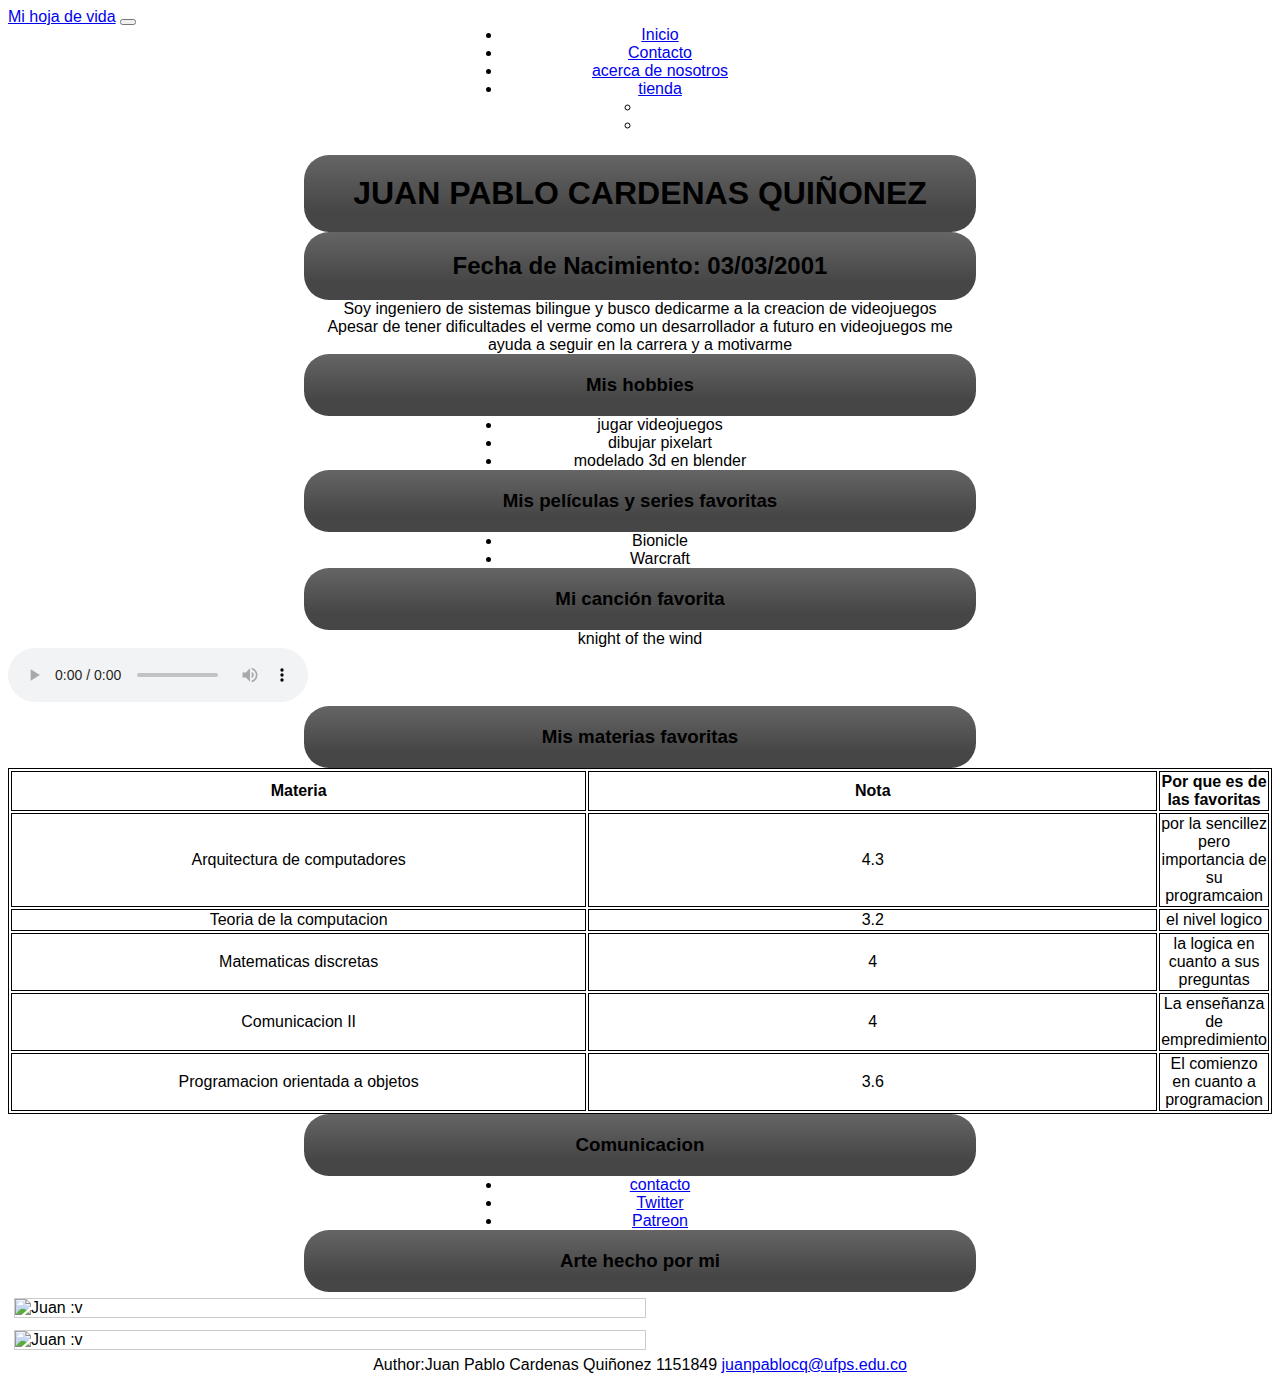
==== index.html @ d9d41d91 "se establecio conexion" ====
<!DOCTYPE html>
<!--
To change this license header, choose License Headers in Project Properties.
To change this template file, choose Tools | Templates
and open the template in the editor.
-->
<html>
<head>
  <link href="https://cdn.jsdelivr.net/npm/bootstrap@5.0.0-beta2/dist/css/bootstrap.min.css" rel="stylesheet" integrity="sha384-BmbxuPwQa2lc/FVzBcNJ7UAyJxM6wuqIj61tLrc4wSX0szH/Ev+nYRRuWlolflfl" crossorigin="anonymous">

  <link rel="stylesheet" type="text/css" href="estilo.css">
  <title>Pagina de Presentacion de Programacion Web</title>
  <meta charset="UTF-8">
  <meta name="viewport" content="width=device-width, initial-scale=1.0">
</head>
<body class="p-3 mb-2 bg-secondary bg-gradient text-white">
  <div class="border border-white p-3 mb-2 bg-dark bg-gradient text-white rounded">
    <nav class="navbar navbar-expand-lg navbar-dark bg-secondary bg-gradient rounded">
      <div class="container-fluid">
        <a class="navbar-brand" href="#">Mi hoja de vida</a>
        <button class="navbar-toggler" type="button" data-bs-toggle="collapse" data-bs-target="#navbarSupportedContent" aria-controls="navbarSupportedContent" aria-expanded="false" aria-label="Toggle navigation">
          <span class="navbar-toggler-icon"></span>
        </button>
        <div class="collapse navbar-collapse" id="navbarSupportedContent">
          <ul class="navbar-nav me-auto mb-2 mb-lg-0">
            <li class="nav-item">
              <a class="nav-link active" aria-current="page" href="#">Inicio</a>
            </li>
            <li class="nav-item">
              <a class="nav-link" href="contacto.html">Contacto</a>
            </li>
            <li class="nav-item " >
              <a class="nav-link " href="descripcion.html" >
              acerca de nosotros
              </a>
              <li class="nav-item " >
              <a class="nav-link " href="tienda.html" >
              tienda
              </a>
              <ul class="dropdown-menu" aria-labelledby="navbarDropdown">
                <li><a class="dropdown-item" href="#"></a></li>

                <li><hr class="dropdown-divider"></li>

              </ul>
            </li>

          </ul>
          <form class="d-flex" style="visibility: hidden">
            <input class="form-control me-2" type="search" placeholder="Search" aria-label="Search">
            <button class="btn btn-outline-success" type="submit">Search</button>
          </form>
        </div>
      </div>
    </nav>  

    <br>
    <div class="d-grid gap-3">
     <div class="p-2 bg-secondary bg-gradient border">  
      <h1 class="d-flex justify-content-center">JUAN PABLO CARDENAS QUIÑONEZ</h1>
      <hr>
      <h2>Fecha de Nacimiento: 03/03/2001</h2>
      
      <p>Soy ingeniero de sistemas bilingue y busco dedicarme a la creacion de videojuegos</p>
      <p>Apesar de tener dificultades el verme como un desarrollador a futuro en videojuegos me ayuda a seguir en la carrera y a motivarme </p>
      <hr>
      <h3>Mis hobbies</h3>

      <ul>
        <li>jugar videojuegos</li>
        <li>dibujar pixelart</li>
        <li>modelado 3d en blender</li>
      </ul>
      <hr>
      <h3>Mis películas y series favoritas</h3>
      <ul>
        <li>Bionicle</li>
        <li>Warcraft</li>

      </ul>
      <hr>
      <h3>Mi canción favorita</h3>
      <p>knight of the wind</p>
      <audio controls>
        <source src="knight-of-the-wind.mp3" type="audio/mpeg">
        </audio>
        <hr>
        <style>
          table, th, td {
            border: 1px solid black;
          }
        </style>

        <h3>Mis materias favoritas</h3>

        <table  >
          <tr>
            <th>Materia</th>
            <th>Nota</th>
            <th>Por que es de las favoritas</th>
          </tr>
          <tr>
            <td>Arquitectura de computadores</td>
            <td>4.3</td>
            <td>por la sencillez pero importancia de su programcaion</td>
          </tr>
          <tr>
            <td>Teoria de la computacion</td>
            <td>3.2</td>
            <td>el nivel logico </td>
          </tr>
          <tr>
            <td>Matematicas discretas</td>
            <td>4</td>
            <td>la logica en cuanto a sus preguntas</td>
          </tr>
          <tr>
            <td>Comunicacion II</td>
            <td>4</td>
            <td>La enseñanza de empredimiento</td>
          </tr>
          <tr>
            <td>Programacion orientada a objetos</td>
            <td>3.6</td>
            <td>El comienzo en cuanto a programacion</td>
          </tr>


        </table >

        <hr>
        <h3>Comunicacion</h3>
        <ul >
          <li><a  class="text-white" href="contacto.html">contacto</a></li>     
          <li><a  class="text-white" href="https://twitter.com/SAGARUS20">Twitter</a></li>
          <li><a  class="text-white" href="https://t.co/xKKmeOj93H?amp=1">Patreon</a></li>

        </ul>
        <hr>
        <h3>Arte hecho por mi</h3>

        <div class="responsive">
          <div class="gallery">
            <img  src="https://pbs.twimg.com/media/EuZmGghXYAYi1yy?format=jpg&name=small" alt="Juan :v">  
          </div>  
        </div>  
        <div class="responsive">
          <div class="gallery">      
            <img  src="https://pbs.twimg.com/media/Evp_qxkXcAcQhi9?format=jpg&name=small" alt="Juan :v">  
          </div>  
        </div> 

        <div class="clearfix"></div>

      </div>
    </div>
    <footer>
  <p>Author:Juan Pablo Cardenas Quiñonez 1151849<br>
  <a href="juanpablocq@ufps.edu.co">juanpablocq@ufps.edu.co</a></p>
</footer>

    <script src="https://cdn.jsdelivr.net/npm/bootstrap@5.0.0-beta2/dist/js/bootstrap.bundle.min.js" integrity="sha384-b5kHyXgcpbZJO/tY9Ul7kGkf1S0CWuKcCD38l8YkeH8z8QjE0GmW1gYU5S9FOnJ0" crossorigin="anonymous"></script>
  </body>
  </html>
---- estilo.css ----
h3,h2,h1{
	padding: 20px;
	border-radius: 25px;
	width: 50%;
	
	background: rgb(70,70,70);
	background: linear-gradient(0deg, rgba(70,70,70,1) 27%, rgba(101,101,101,1) 100%, rgba(255,255,255,1) 100%);
}

label{
	padding: 20px;
	border-radius: 25px;
	width: 200px;
	background: rgb(70,70,70);
	background: linear-gradient(0deg, rgba(70,70,70,1) 27%, rgba(101,101,101,1) 100%, rgba(255,255,255,1) 100%);
}

div.gallery {
  border: 1px solid #ccc;
}

div.gallery:hover {
  border: 1px solid #777;
}

img {
   
    width: 100%;
    height: 400px;
    
}
.responsive {
  padding: 0 6px;
  float: left;
  width: 24.99999%;
}


*{

	font-family: arial;
}

.clearfix:after {
	content: "";
	display: table;
	clear: both;
}

/*Large devices only*/
@media (min-width: 992px) {

	h3,h2,h1,p,li,ul,td{
		text-align: center;
		margin: auto;
		width: 50%;
	}
	li{

	}
	.responsive {
		width: 49.99999%;
		margin: 6px 0;
	}

		br,hr,div.phone {
display: none;
}

}

/********** Medium devices only **********/
@media (min-width: 480px) and (max-width: 991px) {
	
	.responsive {
		width: 100%;
	}
	br,hr,div.phone {
 display: block;
}
table,th,tr,div.pc {
	 display: none;
}
}

@media (min-width: 10px) and (max-width: 480px) {
	
	.responsive {
		width: 100%;
	}
		br,hr,div.phone {
display: block;
}
table,th,tr,div.pc {
	 display: none;
}
}
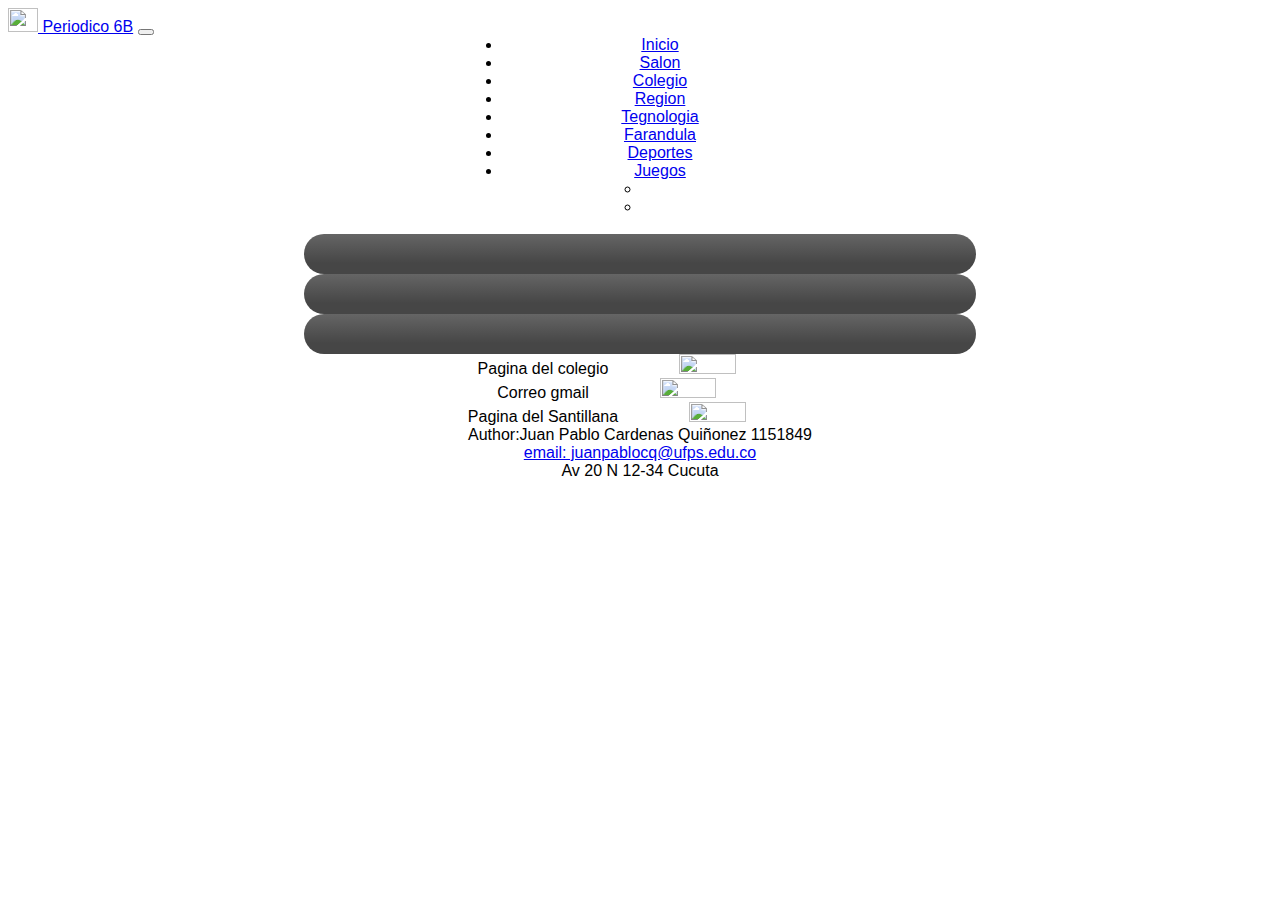
==== commit edaeef16: "actualizacion 1" ====
--- a/index.html
+++ b/index.html
@@ -17,7 +17,10 @@
   <div class="border border-white p-3 mb-2 bg-dark bg-gradient text-white rounded">
     <nav class="navbar navbar-expand-lg navbar-dark bg-secondary bg-gradient rounded">
       <div class="container-fluid">
-        <a class="navbar-brand" href="#">Mi hoja de vida</a>
+
+        <a class="navbar-brand" href="#">
+           <img src="https://upload.wikimedia.org/wikipedia/commons/0/03/UFPS_Logo.png" alt="" width="30" height="24" class="d-inline-block align-text-top">
+        Periodico 6B</a>
         <button class="navbar-toggler" type="button" data-bs-toggle="collapse" data-bs-target="#navbarSupportedContent" aria-controls="navbarSupportedContent" aria-expanded="false" aria-label="Toggle navigation">
           <span class="navbar-toggler-icon"></span>
         </button>
@@ -27,15 +30,31 @@
               <a class="nav-link active" aria-current="page" href="#">Inicio</a>
             </li>
             <li class="nav-item">
-              <a class="nav-link" href="contacto.html">Contacto</a>
+              <a class="nav-link" href="contacto.html">Salon</a>
             </li>
             <li class="nav-item " >
               <a class="nav-link " href="descripcion.html" >
-              acerca de nosotros
+              Colegio
               </a>
               <li class="nav-item " >
               <a class="nav-link " href="tienda.html" >
-              tienda
+              Region
+              </a>
+                <li class="nav-item " >
+              <a class="nav-link " href="tienda.html" >
+              Tegnologia
+              </a>
+               <li class="nav-item " >
+              <a class="nav-link " href="tienda.html" >
+              Farandula
+              </a>
+               <li class="nav-item " >
+              <a class="nav-link " href="tienda.html" >
+              Deportes
+              </a>
+               <li class="nav-item " >
+              <a class="nav-link " href="tienda.html" >
+              Juegos
               </a>
               <ul class="dropdown-menu" aria-labelledby="navbarDropdown">
                 <li><a class="dropdown-item" href="#"></a></li>
@@ -46,118 +65,106 @@
             </li>
 
           </ul>
-          <form class="d-flex" style="visibility: hidden">
-            <input class="form-control me-2" type="search" placeholder="Search" aria-label="Search">
-            <button class="btn btn-outline-success" type="submit">Search</button>
-          </form>
+
         </div>
       </div>
     </nav>  
 
-    <br>
-    <div class="d-grid gap-3">
-     <div class="p-2 bg-secondary bg-gradient border">  
-      <h1 class="d-flex justify-content-center">JUAN PABLO CARDENAS QUIÑONEZ</h1>
-      <hr>
-      <h2>Fecha de Nacimiento: 03/03/2001</h2>
-      
-      <p>Soy ingeniero de sistemas bilingue y busco dedicarme a la creacion de videojuegos</p>
-      <p>Apesar de tener dificultades el verme como un desarrollador a futuro en videojuegos me ayuda a seguir en la carrera y a motivarme </p>
-      <hr>
-      <h3>Mis hobbies</h3>
+ <div class="border border-white p-3 mb-2 bg-dark bg-gradient text-white rounded">
+    <div class="p-2 bg-secondary border">
 
-      <ul>
-        <li>jugar videojuegos</li>
-        <li>dibujar pixelart</li>
-        <li>modelado 3d en blender</li>
-      </ul>
-      <hr>
-      <h3>Mis películas y series favoritas</h3>
-      <ul>
-        <li>Bionicle</li>
-        <li>Warcraft</li>
-
-      </ul>
-      <hr>
-      <h3>Mi canción favorita</h3>
-      <p>knight of the wind</p>
-      <audio controls>
-        <source src="knight-of-the-wind.mp3" type="audio/mpeg">
-        </audio>
-        <hr>
-        <style>
-          table, th, td {
-            border: 1px solid black;
-          }
-        </style>
-
-        <h3>Mis materias favoritas</h3>
-
-        <table  >
-          <tr>
-            <th>Materia</th>
-            <th>Nota</th>
-            <th>Por que es de las favoritas</th>
-          </tr>
-          <tr>
-            <td>Arquitectura de computadores</td>
-            <td>4.3</td>
-            <td>por la sencillez pero importancia de su programcaion</td>
-          </tr>
-          <tr>
-            <td>Teoria de la computacion</td>
-            <td>3.2</td>
-            <td>el nivel logico </td>
-          </tr>
-          <tr>
-            <td>Matematicas discretas</td>
-            <td>4</td>
-            <td>la logica en cuanto a sus preguntas</td>
-          </tr>
-          <tr>
-            <td>Comunicacion II</td>
-            <td>4</td>
-            <td>La enseñanza de empredimiento</td>
-          </tr>
-          <tr>
-            <td>Programacion orientada a objetos</td>
-            <td>3.6</td>
-            <td>El comienzo en cuanto a programacion</td>
-          </tr>
-
-
-        </table >
-
-        <hr>
-        <h3>Comunicacion</h3>
-        <ul >
-          <li><a  class="text-white" href="contacto.html">contacto</a></li>     
-          <li><a  class="text-white" href="https://twitter.com/SAGARUS20">Twitter</a></li>
-          <li><a  class="text-white" href="https://t.co/xKKmeOj93H?amp=1">Patreon</a></li>
-
-        </ul>
-        <hr>
-        <h3>Arte hecho por mi</h3>
-
-        <div class="responsive">
-          <div class="gallery">
-            <img  src="https://pbs.twimg.com/media/EuZmGghXYAYi1yy?format=jpg&name=small" alt="Juan :v">  
-          </div>  
-        </div>  
-        <div class="responsive">
-          <div class="gallery">      
-            <img  src="https://pbs.twimg.com/media/Evp_qxkXcAcQhi9?format=jpg&name=small" alt="Juan :v">  
-          </div>  
-        </div> 
-
-        <div class="clearfix"></div>
+    <img  id="principal" alt="">
+<h1></h1>
+<p></p> 
+<h1></h1>
+<p></p>
+<h1></h1>
+<p></p>
 
       </div>
     </div>
-    <footer>
-  <p>Author:Juan Pablo Cardenas Quiñonez 1151849<br>
-  <a href="juanpablocq@ufps.edu.co">juanpablocq@ufps.edu.co</a></p>
+
+
+
+       <div class="border border-white p-3 mb-2 bg-dark bg-gradient text-white rounded">
+    <footer class= "p-2 bg-secondary border">
+      <div class="container">
+    <div class="row">
+         <div class="col-sm-9">
+          <div class="row">
+ <div class="col-sm-4">
+  <p>Pagina del colegio
+     <img src="https://upload.wikimedia.org/wikipedia/commons/0/03/UFPS_Logo.png" class="footerlogo"
+ alt=""><p>
+   </div>
+     <div class="col-sm-4">
+  <p>Correo gmail
+     <img src="https://upload.wikimedia.org/wikipedia/commons/0/03/UFPS_Logo.png" class="footerlogo"
+ alt=""><p>
+   </div>
+      <div class="col-sm-4">
+  <p>Pagina del Santillana
+     <img src="https://upload.wikimedia.org/wikipedia/commons/0/03/UFPS_Logo.png" class="footerlogo"
+ alt=""><p>
+   </div></div>
+    </div>
+      <div class="col-sm-3">
+        <p>Author:Juan Pablo Cardenas Quiñonez 1151849<p>
+  <a href="juanpablocq@ufps.edu.co">email: juanpablocq@ufps.edu.co</a></p>
+  <p>Av 20 N 12-34 Cucuta<p>
+    </div>
+    
+
+
+      </div>
+        </div>
 </footer>
+<script type="text/javascript">
+  
+            function generarN(data){
+      window.localStorage.setItem('noticia', JSON.stringify(data));
+
+    }
+      var urlnoticia = "https://carlosreneas.github.io/endpoints/noticias.json";
+  var fetchN = fetch(urlnoticia)
+    .then(response => response.json())
+    .then(data => generarN(data))
+    .catch(function (error) {
+    });
+
+var noticia=JSON.parse(window.localStorage.getItem('noticia'));
+console.log(noticia);
+
+            function generarT(data){
+      window.localStorage.setItem('tegno', JSON.stringify(data));
+
+    }
+      var urltegno = "https://carlosreneas.github.io/endpoints/categoria_tecnologia.json";
+  var fetchT = fetch(urltegno)
+    .then(response => response.json())
+    .then(data => generarT(data))
+    .catch(function (error) {
+    });
+
+var tegno=JSON.parse(window.localStorage.getItem('tegno'));
+
+            function generarD(data){
+      window.localStorage.setItem('dep', JSON.stringify(data));
+
+    }
+      var urldep = "https://carlosreneas.github.io/endpoints/categoria_deporte.json";
+  var fetchD = fetch(urldep)
+    .then(response => response.json())
+    .then(data => generarD(data))
+    .catch(function (error) {
+    });
+
+var dep=JSON.parse(window.localStorage.getItem('dep'));
+
+          document.getElementById(principal).src=noticia;
+
+
+</script>
 
     <script src="https://cdn.jsdelivr.net/npm/bootstrap@5.0.0-beta2/dist/js/bootstrap.bundle.min.js" integrity="sha384-b5kHyXgcpbZJO/tY9Ul7kGkf1S0CWuKcCD38l8YkeH8z8QjE0GmW1gYU5S9FOnJ0" crossorigin="anonymous"></script>
   </body>
--- a/estilo.css
+++ b/estilo.css
@@ -24,11 +24,9 @@
   border: 1px solid #777;
 }
 
-img {
-   
-    width: 100%;
-    height: 400px;
-    
+.footerlogo{
+	width: 30%;
+	height: 30%;
 }
 .responsive {
   padding: 0 6px;
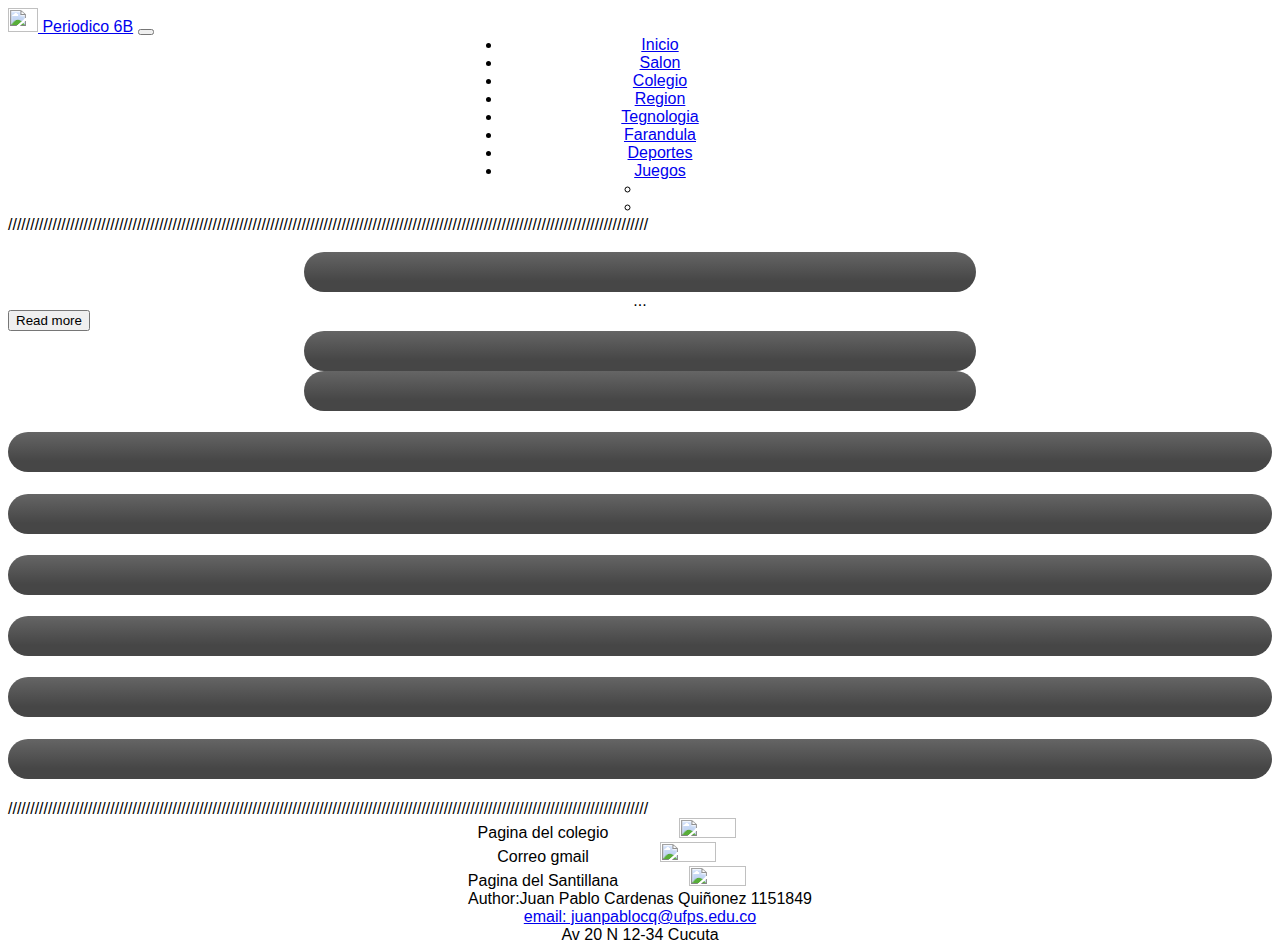
==== commit 132698db: "se añadio noticias extras" ====
--- a/index.html
+++ b/index.html
@@ -19,153 +19,234 @@
       <div class="container-fluid">
 
         <a class="navbar-brand" href="#">
-           <img src="https://upload.wikimedia.org/wikipedia/commons/0/03/UFPS_Logo.png" alt="" width="30" height="24" class="d-inline-block align-text-top">
-        Periodico 6B</a>
-        <button class="navbar-toggler" type="button" data-bs-toggle="collapse" data-bs-target="#navbarSupportedContent" aria-controls="navbarSupportedContent" aria-expanded="false" aria-label="Toggle navigation">
-          <span class="navbar-toggler-icon"></span>
-        </button>
-        <div class="collapse navbar-collapse" id="navbarSupportedContent">
-          <ul class="navbar-nav me-auto mb-2 mb-lg-0">
-            <li class="nav-item">
-              <a class="nav-link active" aria-current="page" href="#">Inicio</a>
-            </li>
-            <li class="nav-item">
-              <a class="nav-link" href="contacto.html">Salon</a>
-            </li>
+         <img src="https://upload.wikimedia.org/wikipedia/commons/0/03/UFPS_Logo.png" alt="" width="30" height="24" class="d-inline-block align-text-top">
+       Periodico 6B</a>
+       <button class="navbar-toggler" type="button" data-bs-toggle="collapse" data-bs-target="#navbarSupportedContent" aria-controls="navbarSupportedContent" aria-expanded="false" aria-label="Toggle navigation">
+        <span class="navbar-toggler-icon"></span>
+      </button>
+      <div class="collapse navbar-collapse" id="navbarSupportedContent">
+        <ul class="navbar-nav me-auto mb-2 mb-lg-0">
+          <li class="nav-item">
+            <a class="nav-link active" aria-current="page" href="#">Inicio</a>
+          </li>
+          <li class="nav-item">
+            <a class="nav-link" href="contacto.html">Salon</a>
+          </li>
+          <li class="nav-item " >
+            <a class="nav-link " href="descripcion.html" >
+              Colegio
+            </a>
             <li class="nav-item " >
-              <a class="nav-link " href="descripcion.html" >
-              Colegio
+              <a class="nav-link " href="tienda.html" >
+                Region
               </a>
               <li class="nav-item " >
-              <a class="nav-link " href="tienda.html" >
-              Region
-              </a>
+                <a class="nav-link " href="tienda.html" >
+                  Tegnologia
+                </a>
                 <li class="nav-item " >
-              <a class="nav-link " href="tienda.html" >
-              Tegnologia
-              </a>
-               <li class="nav-item " >
-              <a class="nav-link " href="tienda.html" >
-              Farandula
-              </a>
-               <li class="nav-item " >
-              <a class="nav-link " href="tienda.html" >
-              Deportes
-              </a>
-               <li class="nav-item " >
-              <a class="nav-link " href="tienda.html" >
-              Juegos
-              </a>
-              <ul class="dropdown-menu" aria-labelledby="navbarDropdown">
-                <li><a class="dropdown-item" href="#"></a></li>
-
-                <li><hr class="dropdown-divider"></li>
-
-              </ul>
-            </li>
-
-          </ul>
-
+                  <a class="nav-link " href="tienda.html" >
+                    Farandula
+                  </a>
+                  <li class="nav-item " >
+                    <a class="nav-link " href="tienda.html" >
+                      Deportes
+                    </a>
+                    <li class="nav-item " >
+                      <a class="nav-link " href="tienda.html" >
+                        Juegos
+                      </a>
+                      <ul class="dropdown-menu" aria-labelledby="navbarDropdown">
+                        <li><a class="dropdown-item" href="#"></a></li>
+
+                        <li><hr class="dropdown-divider"></li>
+
+                      </ul>
+                    </li>
+
+                  </ul>
+
+                </div>
+              </div>
+            </nav>  
+            ////////////////////////////////////////////////////////////////////////////////////////////////////////////////////////////////////////////////
+            <div class="container">
+             <div class="row row-cols-2">
+              
+
+               <div class="col-md-8">
+                <div class="border border-white p-3 mb-2 bg-dark bg-gradient text-white rounded">
+                  <div class="p-2 bg-secondary border">
+
+                    <img  id="principal" alt="" class="rounded mx-auto d-block">
+                    <h1 id="noticia_1" data-noticia="1"></h1>
+                    <p id="noticia_1_text" data-noticia="11"><span id="dots">...</span>
+              
+                      <span id="more"></p> 
+                      <button onclick="read()" id="myBtn">Read more</button>
+                    <h1 id="noticia_2" data-noticia="2"></h1>
+                    <p id="noticia_2_text" data-noticia="12"></p>
+                    <h1 id="noticia_3" data-noticia="3"></h1>
+                    <p id="noticia_3_text" data-noticia="13"></p>
+
+                  </div>
+                </div>
+              </div>
+
+              <div class="col-6 col-md-4" id="min">
+
+               <div class="border border-white p-3 mb-2 bg-dark bg-gradient text-white rounded" id="adjust">
+                <div class="p-2 bg-secondary border">
+
+                  <h4 id="tegnologia_1" data-noticia="1"></h4>
+
+                  <h4 id="tegnologia_2" data-noticia="2"></h4>
+
+                  <h4 id="tegnologia_3" data-noticia="3"></h4>
+
+                </div>
+              </div>
+
+              <div class="border border-white p-3 mb-2 bg-dark bg-gradient text-white rounded" id="adjust">
+                <div class="p-2 bg-secondary border">
+
+                  <h4 id="deporte_1" data-noticia="1"></h4>
+
+                  <h4 id="deporte_2" data-noticia="2"></h4>
+
+                  <h4 id="deporte_3" data-noticia="3"></h4>
+
+                </div>
+              </div>
+
+            </div>
+
+            
+          </div>
         </div>
-      </div>
-    </nav>  
-
- <div class="border border-white p-3 mb-2 bg-dark bg-gradient text-white rounded">
-    <div class="p-2 bg-secondary border">
-
-    <img  id="principal" alt="">
-<h1></h1>
-<p></p> 
-<h1></h1>
-<p></p>
-<h1></h1>
-<p></p>
-
-      </div>
-    </div>
-
-
-
-       <div class="border border-white p-3 mb-2 bg-dark bg-gradient text-white rounded">
-    <footer class= "p-2 bg-secondary border">
-      <div class="container">
-    <div class="row">
-         <div class="col-sm-9">
-          <div class="row">
- <div class="col-sm-4">
-  <p>Pagina del colegio
-     <img src="https://upload.wikimedia.org/wikipedia/commons/0/03/UFPS_Logo.png" class="footerlogo"
- alt=""><p>
-   </div>
-     <div class="col-sm-4">
-  <p>Correo gmail
-     <img src="https://upload.wikimedia.org/wikipedia/commons/0/03/UFPS_Logo.png" class="footerlogo"
- alt=""><p>
-   </div>
-      <div class="col-sm-4">
-  <p>Pagina del Santillana
-     <img src="https://upload.wikimedia.org/wikipedia/commons/0/03/UFPS_Logo.png" class="footerlogo"
- alt=""><p>
-   </div></div>
-    </div>
-      <div class="col-sm-3">
-        <p>Author:Juan Pablo Cardenas Quiñonez 1151849<p>
-  <a href="juanpablocq@ufps.edu.co">email: juanpablocq@ufps.edu.co</a></p>
-  <p>Av 20 N 12-34 Cucuta<p>
-    </div>
-    
-
-
-      </div>
-        </div>
-</footer>
-<script type="text/javascript">
-  
-            function generarN(data){
-      window.localStorage.setItem('noticia', JSON.stringify(data));
-
-    }
-      var urlnoticia = "https://carlosreneas.github.io/endpoints/noticias.json";
-  var fetchN = fetch(urlnoticia)
-    .then(response => response.json())
-    .then(data => generarN(data))
-    .catch(function (error) {
-    });
-
-var noticia=JSON.parse(window.localStorage.getItem('noticia'));
-console.log(noticia);
-
-            function generarT(data){
-      window.localStorage.setItem('tegno', JSON.stringify(data));
-
-    }
-      var urltegno = "https://carlosreneas.github.io/endpoints/categoria_tecnologia.json";
-  var fetchT = fetch(urltegno)
-    .then(response => response.json())
-    .then(data => generarT(data))
-    .catch(function (error) {
-    });
-
-var tegno=JSON.parse(window.localStorage.getItem('tegno'));
-
-            function generarD(data){
-      window.localStorage.setItem('dep', JSON.stringify(data));
-
-    }
-      var urldep = "https://carlosreneas.github.io/endpoints/categoria_deporte.json";
-  var fetchD = fetch(urldep)
-    .then(response => response.json())
-    .then(data => generarD(data))
-    .catch(function (error) {
-    });
-
-var dep=JSON.parse(window.localStorage.getItem('dep'));
-
-          document.getElementById(principal).src=noticia;
-
-
-</script>
-
-    <script src="https://cdn.jsdelivr.net/npm/bootstrap@5.0.0-beta2/dist/js/bootstrap.bundle.min.js" integrity="sha384-b5kHyXgcpbZJO/tY9Ul7kGkf1S0CWuKcCD38l8YkeH8z8QjE0GmW1gYU5S9FOnJ0" crossorigin="anonymous"></script>
-  </body>
-  </html>
+
+        
+
+        ////////////////////////////////////////////////////////////////////////////////////////////////////////////////////////////////////////////////
+
+
+        <div class="border border-white p-3 mb-2 bg-dark bg-gradient text-white rounded">
+          <footer class= "p-2 bg-secondary border">
+            <div class="container">
+              <div class="row">
+               <div class="col-sm-9">
+                <div class="row">
+                 <div class="col-sm-4">
+                  <p>Pagina del colegio
+                   <img src="https://upload.wikimedia.org/wikipedia/commons/0/03/UFPS_Logo.png" class="footerlogo"
+                   alt=""><p>
+                   </div>
+                   <div class="col-sm-4">
+                    <p>Correo gmail
+                     <img src="https://upload.wikimedia.org/wikipedia/commons/0/03/UFPS_Logo.png" class="footerlogo"
+                     alt=""><p>
+                     </div>
+                     <div class="col-sm-4">
+                      <p>Pagina del Santillana
+                       <img src="https://upload.wikimedia.org/wikipedia/commons/0/03/UFPS_Logo.png" class="footerlogo"
+                       alt=""><p>
+                       </div></div>
+                     </div>
+                     <div class="col-sm-3">
+                      <p>Author:Juan Pablo Cardenas Quiñonez 1151849<p>
+                        <a href="juanpablocq@ufps.edu.co">email: juanpablocq@ufps.edu.co</a></p>
+                        <p>Av 20 N 12-34 Cucuta<p>
+                        </div>
+
+
+
+                      </div>
+                    </div>
+                  </footer>
+                  <script type="text/javascript">
+
+                    function generarN(data){
+                      window.localStorage.setItem('noticia', JSON.stringify(data));
+
+                    }
+                    var urlnoticia = "https://carlosreneas.github.io/endpoints/noticias.json";
+                    var fetchN = fetch(urlnoticia)
+                    .then(response => response.json())
+                    .then(data => generarN(data))
+                    .catch(function (error) {
+                    });
+
+                    var noticia=JSON.parse(window.localStorage.getItem('noticia'));
+                    console.log(noticia[0].img);
+
+                    function generarT(data){
+                      window.localStorage.setItem('tegno', JSON.stringify(data));
+
+                    }
+                    var urltegno = "https://carlosreneas.github.io/endpoints/categoria_tecnologia.json";
+                    var fetchT = fetch(urltegno)
+                    .then(response => response.json())
+                    .then(data => generarT(data))
+                    .catch(function (error) {
+                    });
+
+                    var tegno=JSON.parse(window.localStorage.getItem('tegno'));
+
+                    function generarD(data){
+                      window.localStorage.setItem('dep', JSON.stringify(data));
+
+                    }
+                    var urldep = "https://carlosreneas.github.io/endpoints/categoria_deporte.json";
+                    var fetchD = fetch(urldep)
+                    .then(response => response.json())
+                    .then(data => generarD(data))
+                    .catch(function (error) {
+                    });
+
+                    var dep=JSON.parse(window.localStorage.getItem('dep'));
+
+
+
+                    document.getElementById("principal").src=noticia[0].img;
+                    document.getElementById("noticia_1").textContent=noticia[0].titulo;
+                    document.getElementById("noticia_1_text").textContent=noticia[0].descripcion;
+                    document.getElementById("noticia_2").textContent=noticia[1].titulo;
+                    document.getElementById("noticia_2_text").textContent=noticia[1].descripcion;
+                    document.getElementById("noticia_3").textContent=noticia[2].titulo;
+                    document.getElementById("noticia_3_text").textContent=noticia[2].descripcion;
+
+                    document.getElementById("tegnologia_1").textContent=tegno[0].titulo;
+
+                    document.getElementById("tegnologia_2").textContent=tegno[1].titulo;
+
+                    document.getElementById("tegnologia_3").textContent=tegno[2].titulo;
+
+
+                    document.getElementById("deporte_1").textContent=dep[0].titulo;
+
+                    document.getElementById("deporte_2").textContent=dep[1].titulo;
+
+                    document.getElementById("deporte_3").textContent=dep[2].titulo;
+
+                    function read() {
+  var dots = document.getElementById("dots");
+  var moreText = document.getElementById("more");
+  var btnText = document.getElementById("myBtn");
+
+  if (dots.style.display === "none") {
+    dots.style.display = "inline";
+    btnText.innerHTML = "Read more";
+    moreText.style.display = "none";
+  } else {
+    dots.style.display = "none";
+    btnText.innerHTML = "Read less";
+    moreText.style.display = "inline";
+  }
+}
+
+
+                  </script>
+
+                  <script src="https://cdn.jsdelivr.net/npm/bootstrap@5.0.0-beta2/dist/js/bootstrap.bundle.min.js" integrity="sha384-b5kHyXgcpbZJO/tY9Ul7kGkf1S0CWuKcCD38l8YkeH8z8QjE0GmW1gYU5S9FOnJ0" crossorigin="anonymous"></script>
+                </body>
+                </html>
--- a/estilo.css
+++ b/estilo.css
@@ -1,8 +1,17 @@
 
-h3,h2,h1{
+h1{
 	padding: 20px;
 	border-radius: 25px;
 	width: 50%;
+	
+	background: rgb(70,70,70);
+	background: linear-gradient(0deg, rgba(70,70,70,1) 27%, rgba(101,101,101,1) 100%, rgba(255,255,255,1) 100%);
+}
+
+h4{
+	padding: 20px;
+	border-radius: 25px;
+
 	
 	background: rgb(70,70,70);
 	background: linear-gradient(0deg, rgba(70,70,70,1) 27%, rgba(101,101,101,1) 100%, rgba(255,255,255,1) 100%);
@@ -15,13 +24,15 @@
 	background: rgb(70,70,70);
 	background: linear-gradient(0deg, rgba(70,70,70,1) 27%, rgba(101,101,101,1) 100%, rgba(255,255,255,1) 100%);
 }
+#more {display: none;}
+div.min{
+	height: 50%;
+	width: 10%;
 
-div.gallery {
-  border: 1px solid #ccc;
 }
-
-div.gallery:hover {
-  border: 1px solid #777;
+div.adjust {
+	height: 50%;
+width: 10%;
 }
 
 .footerlogo{
@@ -33,8 +44,10 @@
   float: left;
   width: 24.99999%;
 }
-
-
+.principal{
+	width: 30%;
+	height: 30%;
+}
 *{
 
 	font-family: arial;
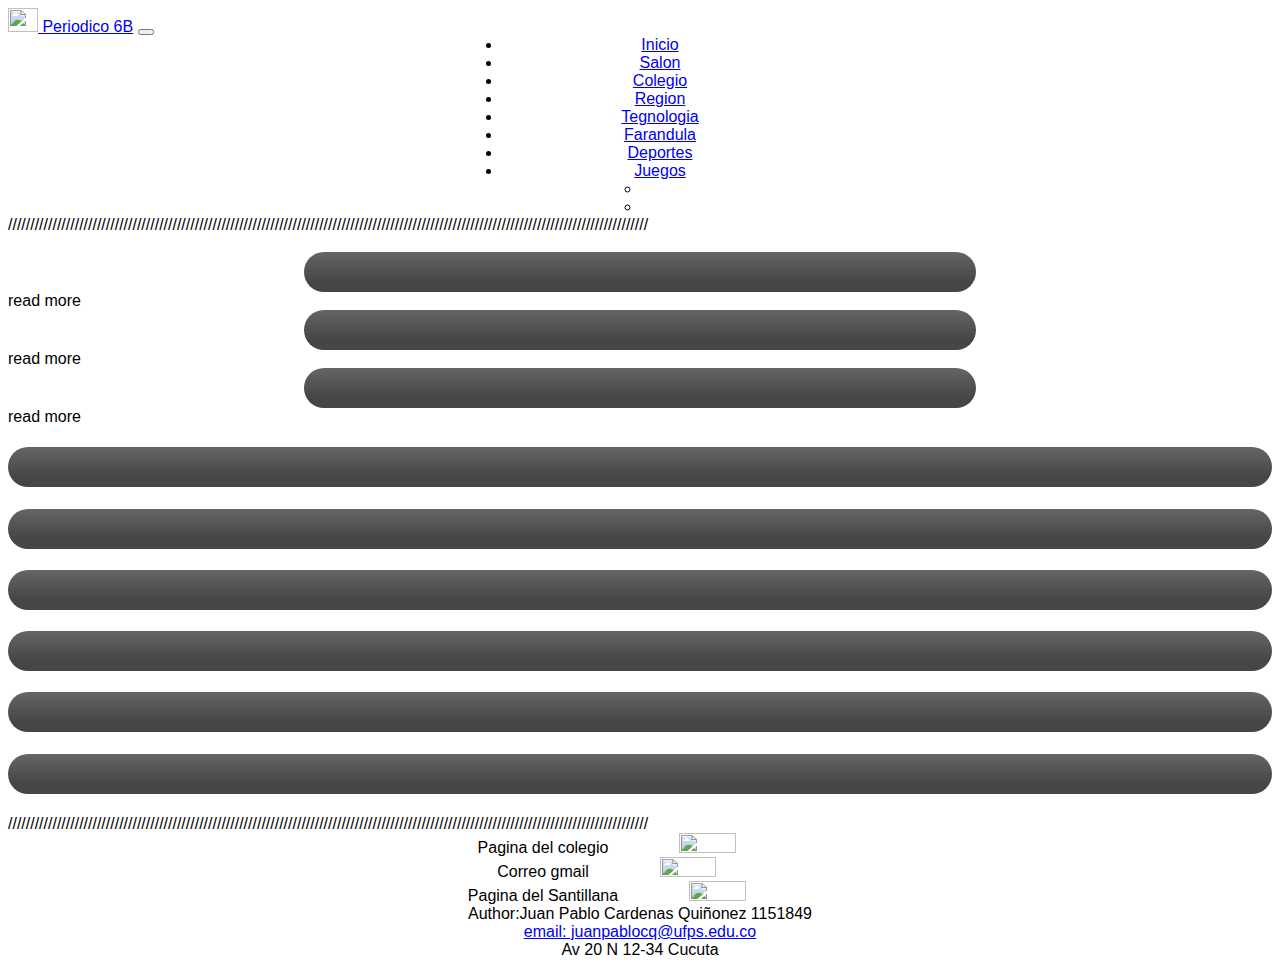
==== commit aff93a59: "se añadio read more" ====
--- a/index.html
+++ b/index.html
@@ -12,6 +12,9 @@
   <title>Pagina de Presentacion de Programacion Web</title>
   <meta charset="UTF-8">
   <meta name="viewport" content="width=device-width, initial-scale=1.0">
+  <style>
+#more {display: none;}
+</style>
 </head>
 <body class="p-3 mb-2 bg-secondary bg-gradient text-white">
   <div class="border border-white p-3 mb-2 bg-dark bg-gradient text-white rounded">
@@ -80,14 +83,28 @@
 
                     <img  id="principal" alt="" class="rounded mx-auto d-block">
                     <h1 id="noticia_1" data-noticia="1"></h1>
-                    <p id="noticia_1_text" data-noticia="11"><span id="dots">...</span>
-              
-                      <span id="more"></p> 
-                      <button onclick="read()" id="myBtn">Read more</button>
+                    <p id="noticia_1_text" data-noticia="11">
+                     
+                    </p> 
+<a class="border border-white p-3 mb-2 bg-dark bg-gradient text-white rounded" onclick="javascript:ShowHide('HiddenDiv')">read more</a>
+                     <div class="mid" id="HiddenDiv" style="display: none;">
+                      <p id="detalle1"> </p>
+</div>
+
                     <h1 id="noticia_2" data-noticia="2"></h1>
                     <p id="noticia_2_text" data-noticia="12"></p>
+                    <a class="border border-white p-3 mb-2 bg-dark bg-gradient text-white rounded" onclick="javascript:ShowHide('HiddenDiv2')">read more</a>
+                               <div class="mid" id="HiddenDiv2" style="display: none;">
+                      <p id="detalle2"> </p>
+</div>
+
                     <h1 id="noticia_3" data-noticia="3"></h1>
                     <p id="noticia_3_text" data-noticia="13"></p>
+                    <a class="border border-white p-3 mb-2 bg-dark bg-gradient text-white rounded" onclick="javascript:ShowHide('HiddenDiv3')">read more</a>
+                               <div class="mid" id="HiddenDiv3" style="display: none;">
+                      <p id="detalle3"> </p>
+</div>
+
 
                   </div>
                 </div>
@@ -210,6 +227,7 @@
                     document.getElementById("principal").src=noticia[0].img;
                     document.getElementById("noticia_1").textContent=noticia[0].titulo;
                     document.getElementById("noticia_1_text").textContent=noticia[0].descripcion;
+
                     document.getElementById("noticia_2").textContent=noticia[1].titulo;
                     document.getElementById("noticia_2_text").textContent=noticia[1].descripcion;
                     document.getElementById("noticia_3").textContent=noticia[2].titulo;
@@ -227,26 +245,23 @@
                     document.getElementById("deporte_2").textContent=dep[1].titulo;
 
                     document.getElementById("deporte_3").textContent=dep[2].titulo;
-
-                    function read() {
-  var dots = document.getElementById("dots");
-  var moreText = document.getElementById("more");
-  var btnText = document.getElementById("myBtn");
-
-  if (dots.style.display === "none") {
-    dots.style.display = "inline";
-    btnText.innerHTML = "Read more";
-    moreText.style.display = "none";
-  } else {
-    dots.style.display = "none";
-    btnText.innerHTML = "Read less";
-    moreText.style.display = "inline";
-  }
+                                        document.getElementById("detalle1").textContent=noticia[0].detalle;
+                                        document.getElementById("detalle2").textContent=noticia[1].detalle;
+                                        document.getElementById("detalle3").textContent=noticia[2].detalle;
+ </script>
+<script type="text/javascript">
+function ShowHide(divId)
+{
+if(document.getElementById(divId).style.display == 'none')
+{
+document.getElementById(divId).style.display='block';
 }
-
-
-                  </script>
-
+else
+{
+document.getElementById(divId).style.display = 'none';
+}
+}
+</script>
                   <script src="https://cdn.jsdelivr.net/npm/bootstrap@5.0.0-beta2/dist/js/bootstrap.bundle.min.js" integrity="sha384-b5kHyXgcpbZJO/tY9Ul7kGkf1S0CWuKcCD38l8YkeH8z8QjE0GmW1gYU5S9FOnJ0" crossorigin="anonymous"></script>
                 </body>
                 </html>
--- a/estilo.css
+++ b/estilo.css
@@ -24,7 +24,7 @@
 	background: rgb(70,70,70);
 	background: linear-gradient(0deg, rgba(70,70,70,1) 27%, rgba(101,101,101,1) 100%, rgba(255,255,255,1) 100%);
 }
-#more {display: none;}
+
 div.min{
 	height: 50%;
 	width: 10%;
